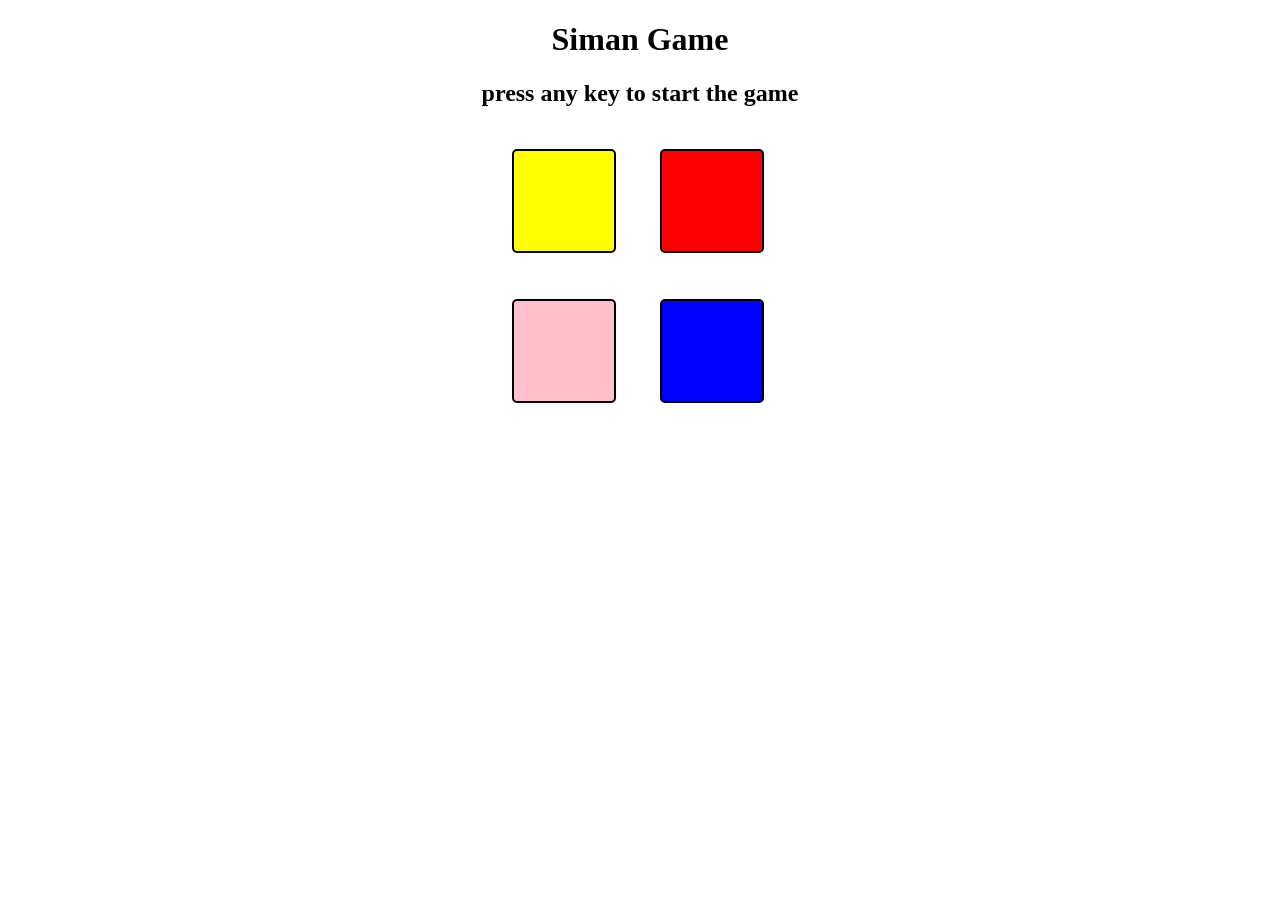
==== index.html @ 53d6cd52 "html css js uploaded" ====
<!DOCTYPE html>
<html lang="en">
<head>
    <meta charset="UTF-8">
    <meta name="viewport" content="width=device-width, initial-scale=1.0">
    <title>Simon game</title>
    <link rel="stylesheet" href="style.css">
</head>
<body>
    <h1>Siman Game</h1>
    <h2>press any key to start the game</h2>
    <div class="box">
        <div class="btn yellow" type="button" id="yellow"></div>
        <div class="btn red" type="button" id="red"></div>
        <div class="btn pink"type="button" id="pink"></div>
        <div class="btn blue" type="button" id="blue"></div>
    </div>
    


    <script src="app.js"></script>
</body>
</html>
---- style.css ----
.box{
    margin: 0 auto;
    
    height: 300px;
    width: 300px;
    display: flex;
    flex-wrap: wrap;
}
.box div{
    height: 100px;
    width: 100px;
    
    margin: 22px;
    border-radius: 5px;
    border: 2px solid black;
   
}

.blue{
    background-color: blue;
}
.pink{
    background-color:pink;
}
.red{
    background-color: red;
}
.yellow{
    background-color: yellow;
}
h1,h2{
    text-align: center;
}
.flesh{
    background-color: aliceblue;
}
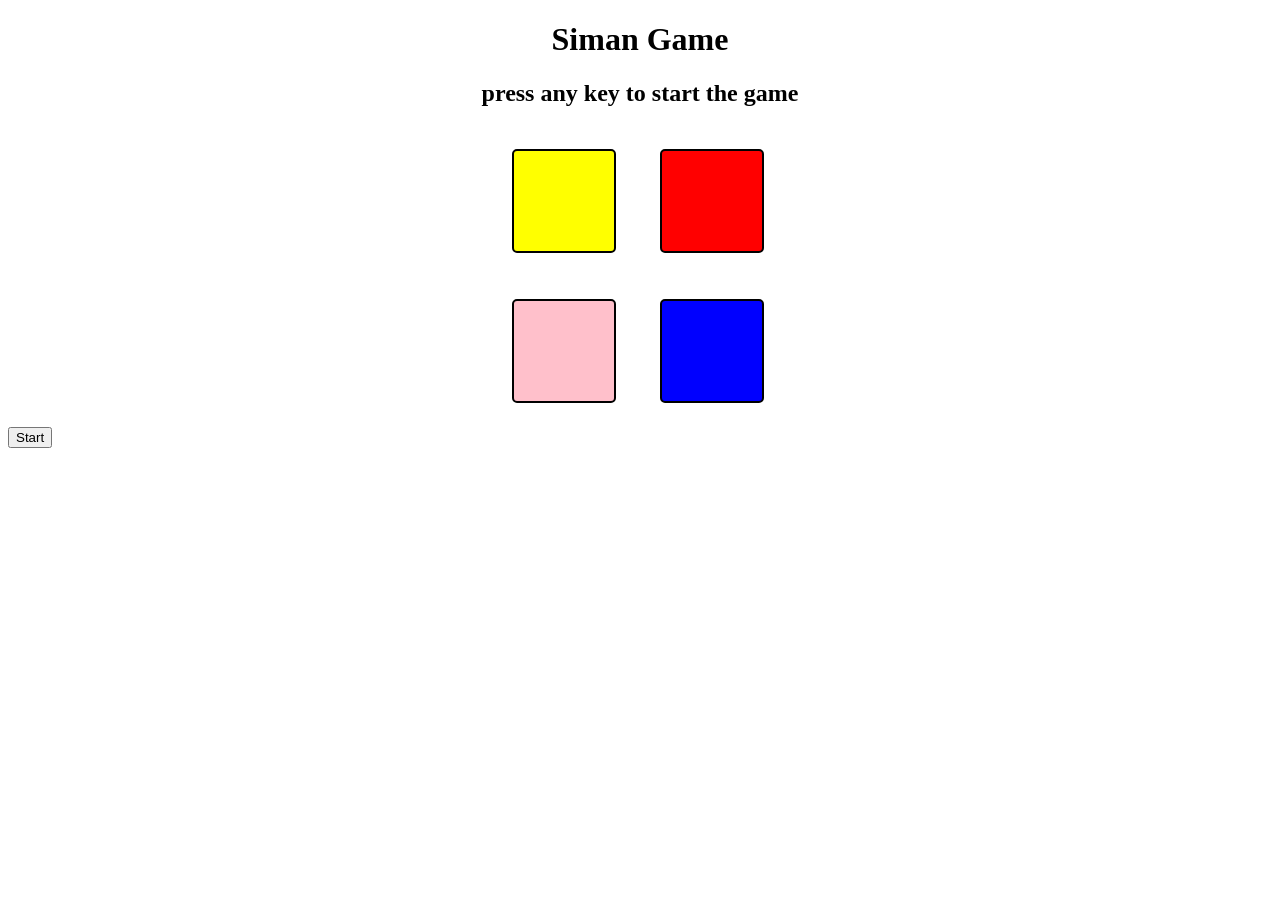
==== commit d8071f17: "Add files via upload" ====
--- a/index.html
+++ b/index.html
@@ -16,7 +16,7 @@
         <div class="btn blue" type="button" id="blue"></div>
     </div>
     
-
+<button>Start</button>
 
     <script src="app.js"></script>
 </body>
